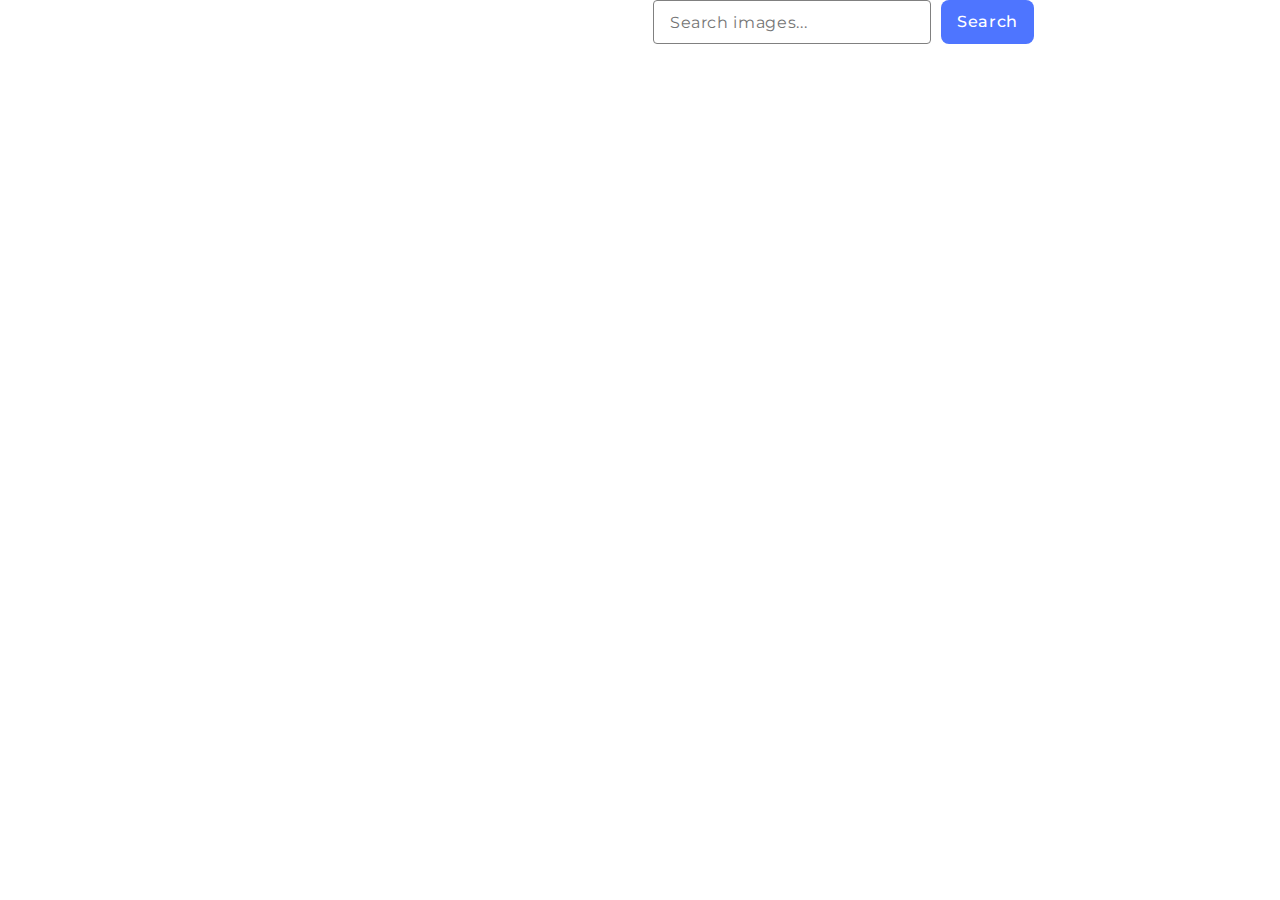
==== src/index.html @ 4814e24c "Initial commit" ====
<!DOCTYPE html>
<html lang="en">

<head>
  <meta charset="UTF-8" />
  <link rel="icon" type="image/svg+xml" href="/favicon.svg" />

  <meta name="viewport" content="width=device-width, initial-scale=1.0" />
  <title>Home_Work#11</title>

  <link rel="preconnect" href="https://fonts.googleapis.com">
  <link rel="preconnect" href="https://fonts.gstatic.com" crossorigin>
  <link href="https://fonts.googleapis.com/css2?family=Montserrat:ital,wght@0,100..900;1,100..900&display=swap"
    rel="stylesheet">

  <link rel="stylesheet" href="./css/styles.css" />
</head>

<body>

  <div class="block">

    <form class="search-form">
      <div class="form-img">
        <input type="text" class="form-place" name="query" placeholder="   Search images..." />
      </div>
      <button type="submit" class="btn">Search</button>
    </form>

    <div class="img-container">
    </div>

    <p class="loader is-hidden"></p>
  </div>


  <script type="module" src="./main.js"></script>
</body>

</html>
---- src/css/styles.css ----
body {
  margin: 0;
  padding: 0;
  font-family: Montserrat, sans-serif;
}

.block {
  flex-direction: column;
  justify-content: flex-start;
  height: 100vh;
}

.search-form {
  display: flex;
  max-width: max-content;
  margin: 0 auto;
  margin-left: 653px;
}

.form-img {
  margin-left: 0 auto;
  margin-right: 10px;
}

.form-place {
  width: 272px;
  height: 40px;
  border-radius: 4px;
  border: 1px solid #808080;
  color: #808080;
  font-family: Montserrat;
  font-size: 16px;
  font-style: normal;
  font-weight: 400;
  line-height: 24px;
  letter-spacing: 0.64px;
}

.btn {
  padding: 8px 16px;
  font-size: 16px;
  color: #fff;
  border: none;
  cursor: pointer;
  border-radius: 8px;
  background: #4E75FF;
  font-family: Montserrat;
  font-style: normal;
  font-weight: 500;
  line-height: 24px;
  letter-spacing: 0.64px;
}

.btn:hover {
  background-color: #2cbed7;
}

.img-container {
  display: flex;
  margin-left: 150px;
  flex-wrap: wrap;
  justify-content: space-around;
  margin-top: 20px;
  margin-bottom: 36px;
}

.image-box {
  margin: 10px;
  width: 360px;
  height: 200px;
  gap: 24px;
  margin-bottom: 20px;
}

.image-container {
  overflow: hidden;
  display: flex;
  justify-content: flex-start;
}

.my-image {
  width: 360px;
  height: 200px;
  transition: transform 0.2s;
  margin-top: -12px;
}

.my-image:hover {
  transform: scale(1.1);
}

.ul-item {
  list-style: none;
  padding: 0;
  margin: 0;
  display: flex;
}

.image-li {
  margin-left: 20px;
  font-family: Montserrat;
  font-size: 12px;
  font-style: normal;
  font-weight: 600;
  line-height: 16px;
  letter-spacing: 0.48px;
  margin-bottom: 10px;
}

.general-frame {
  border: 1px solid #000;
  gap: 24px;
}

.is-hidden {
  position: absolute;
  width: 1px;
  height: 1px;
  margin: -1px;
  border: 0;
  padding: 0;
  white-space: nowrap;
  clip-path: inset(100%);
  clip: rect(0 0 0 0);
  overflow: hidden;
}

.loader {
  position: absolute;
  justify-content: center;
  margin-left: 575px;
  margin-top: -110px;
  width: 64px;
  height: 64px;
  background: #fff;
  border-radius: 50%;
  overflow: hidden;
}

.loader:after {
  content: '';
  position: absolute;
  inset: 8px;
  margin: auto;
  background: #222b32;
  border-radius: 50%;
  justify-content: center;
}

.loader:before {
  content: '';
  position: absolute;
  inset: 0px;
  margin: auto;
  background: #de3500;
  animation: crlMugLoader 2s linear infinite alternate;
}

@keyframes crlMugLoader {

  0%,
  10% {
    transform: translateY(64px)
  }

  90%,
  100% {
    transform: translateY(0px)
  }
}
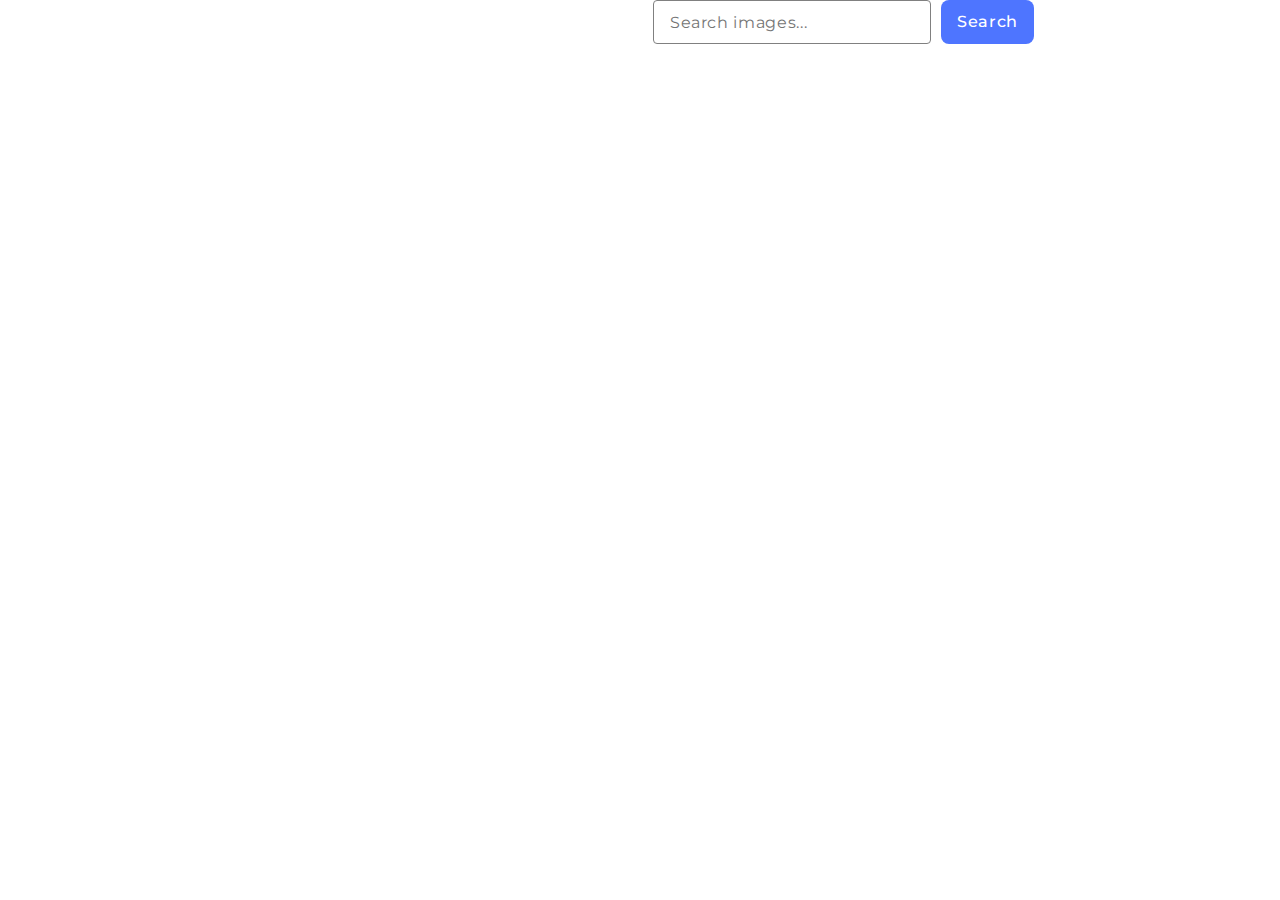
==== commit 6ca7778b: "add code#1" ====
--- a/src/index.html
+++ b/src/index.html
@@ -6,7 +6,7 @@
   <link rel="icon" type="image/svg+xml" href="/favicon.svg" />
 
   <meta name="viewport" content="width=device-width, initial-scale=1.0" />
-  <title>Home_Work#11</title>
+  <title>Home_Work#12</title>
 
   <link rel="preconnect" href="https://fonts.googleapis.com">
   <link rel="preconnect" href="https://fonts.gstatic.com" crossorigin>
@@ -30,7 +30,13 @@
     <div class="img-container">
     </div>
 
-    <p class="loader is-hidden"></p>
+    <span class="loader is-hidden"></span>
+
+
+  </div>
+  <div>
+    <button class="js-btn-load is-hidden" type="button" data-action="Load-more">Load more</button>
+
   </div>
 
 
--- a/src/css/styles.css
+++ b/src/css/styles.css
@@ -167,4 +167,36 @@
   100% {
     transform: translateY(0px)
   }
+}
+
+.js-btn-load {
+  padding: 8px 16px;
+  font-size: 16px;
+  color: #fff;
+  border: none;
+  cursor: pointer;
+  border-radius: 8px;
+  background: #4E75FF;
+  font-family: Montserrat;
+  font-style: normal;
+  font-weight: 500;
+  line-height: 24px;
+  letter-spacing: 0.64px;
+  /* justify-content: center; */
+  /* display: flex; */
+  /* margin-left: auto;
+  margin-right: auto; */
+  position: fixed;
+  bottom: 20px;
+  /* Отступ от нижнего края экрана */
+  left: 50%;
+  /* Центрирование по горизонтали */
+  transform: translateX(-50%);
+  /* Смещение влево на половину ширины кнопки */
+  z-index: 1000;
+  /* Установка z-index для кнопки поверх других элементов */
+}
+
+.js-btn-load:hover {
+  background-color: #2cbed7;
 }